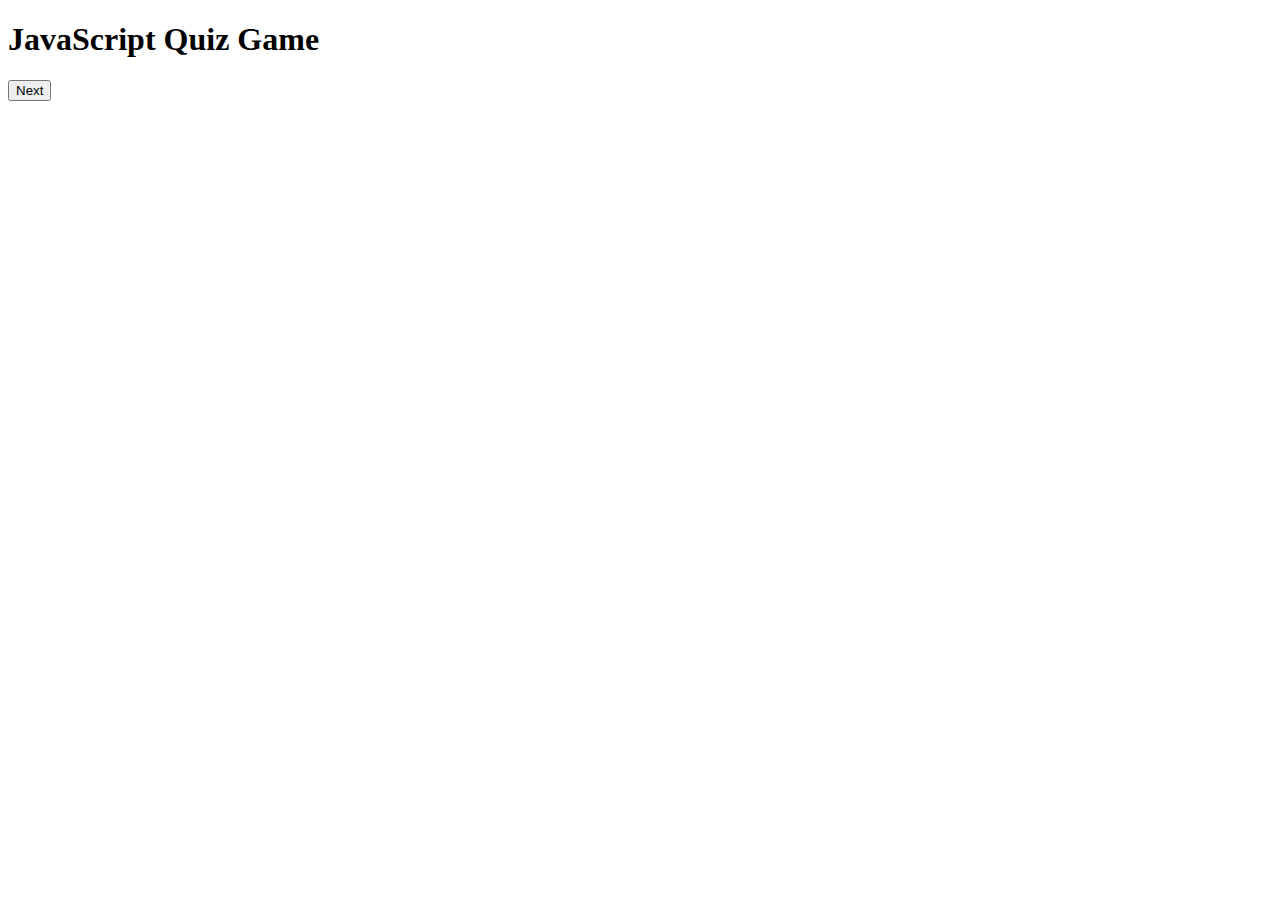
==== index1.html @ 8187f802 "JavaScript Quiz Game" ====
<!DOCTYPE html>
<html lang="en">
<head>
    <meta charset="UTF-8">
    <meta name="viewport" content="width=device-width, initial-scale=1.0">
    <title>Quiz Game</title>
    <link rel="stylesheet" href="style.css">
</head>
<body>
    <div class="quiz-container">
        <h1>JavaScript Quiz Game</h1>
        <div id="question-container">
            <p id="question"></p>
        </div>
        <div id="options-container">
            <!-- Options will be generated dynamically using JavaScript -->
        </div>
        <button id="next-button">Next</button>
        <div id="result-container"></div>
    </div>
    <script src="quiz1.js"></script>
</body>
</html>
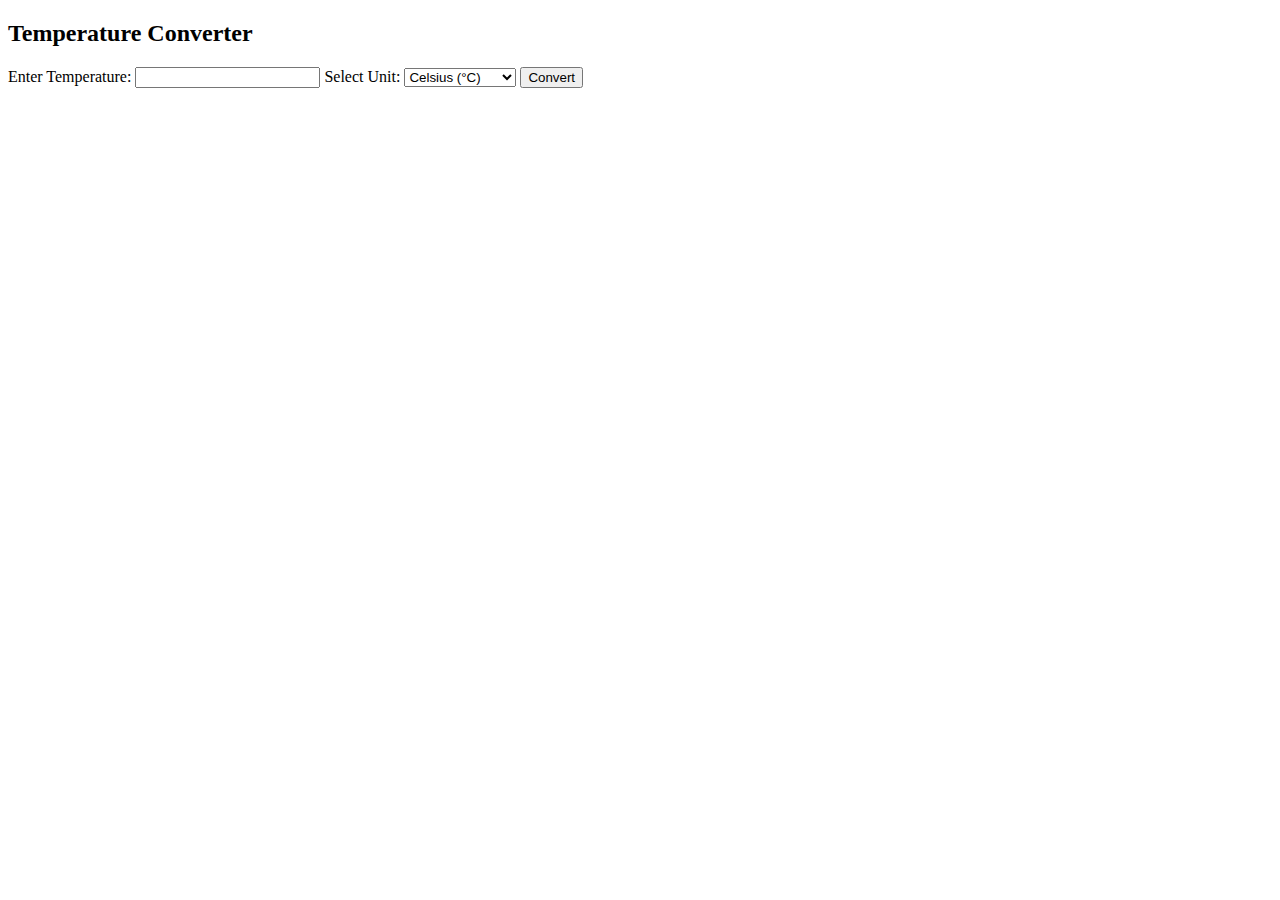
==== commit bbde97b1: "Temperature Converter" ====
--- a/index1.html
+++ b/index1.html
@@ -1,23 +1,31 @@
 <!DOCTYPE html>
-<html lang="en">
+<html>
 <head>
+
     <meta charset="UTF-8">
-    <meta name="viewport" content="width=device-width, initial-scale=1.0">
-    <title>Quiz Game</title>
-    <link rel="stylesheet" href="style.css">
+	<meta http-equiv="X-UA-Compatible" content="IE=edge">
+	<meta name="viewport" content="width=device-width, initial-scale=1.0">
+	
+    <title>Temperature Converter</title>
+    <link rel="stylesheet" href="style1.css">
+
 </head>
 <body>
-    <div class="quiz-container">
-        <h1>JavaScript Quiz Game</h1>
-        <div id="question-container">
-            <p id="question"></p>
-        </div>
-        <div id="options-container">
-            <!-- Options will be generated dynamically using JavaScript -->
-        </div>
-        <button id="next-button">Next</button>
-        <div id="result-container"></div>
+    <div class="gradient-background">
+    <div id="converter">
+        <h2>Temperature Converter</h2>
+        <label for="tempInput">Enter Temperature:</label>
+        <input type="number" id="tempInput">
+        <label for="unitSelect">Select Unit:</label>
+        <select id="unitSelect">
+            <option value="celsius">Celsius (°C)</option>
+            <option value="fahrenheit">Fahrenheit (°F)</option>
+        </select>
+        <button onclick="convertTemperature()">Convert</button>
+        <div id="result"></div>
     </div>
-    <script src="quiz1.js"></script>
+</div>
+
+    <script src="script.js"></script>
 </body>
 </html>
